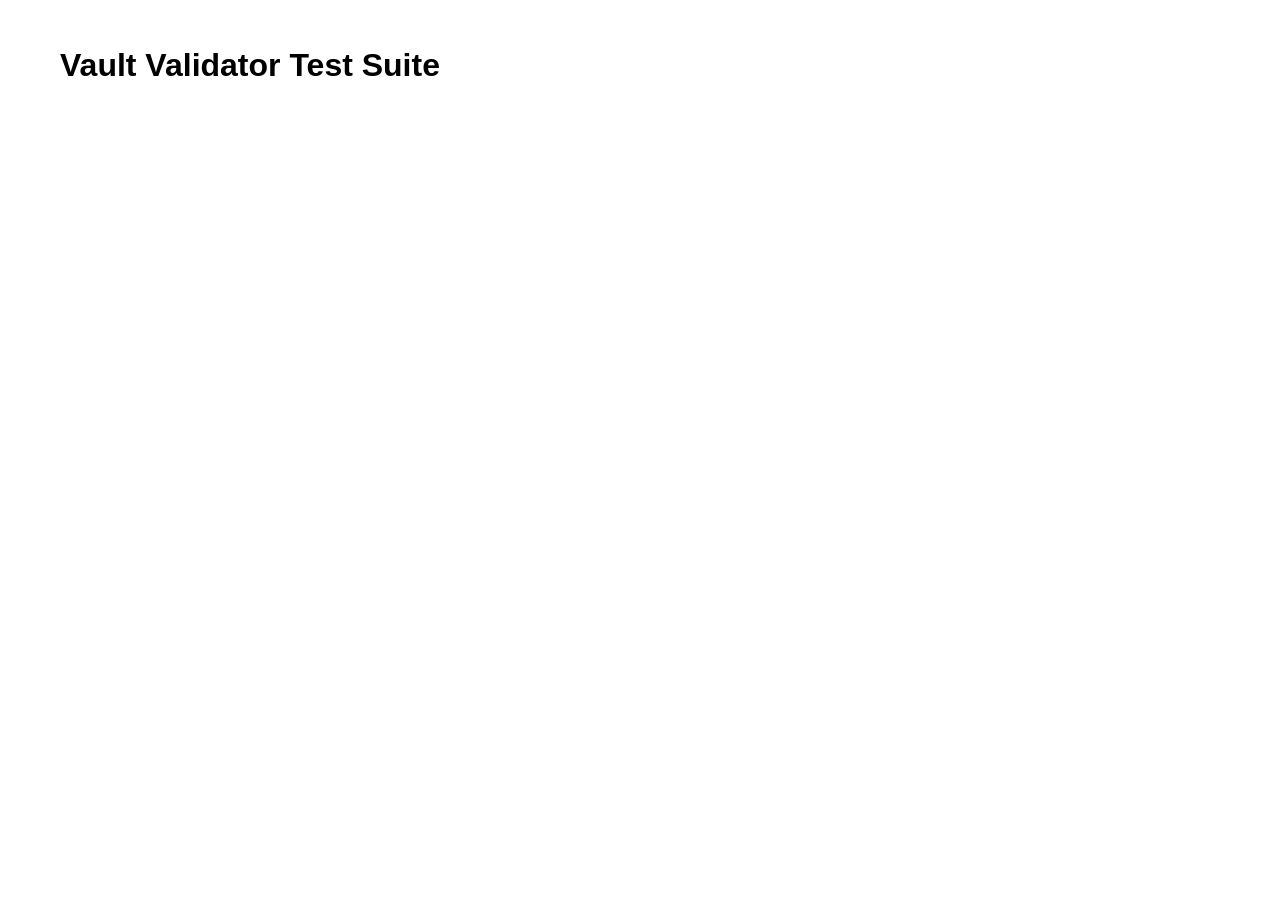
==== tests.html @ 9743bed8 "test.html" ====
<!DOCTYPE html>
<html lang="en">
<head>
    <meta charset="UTF-8">
    <title>Validator Unit Tests - Vault</title>
    <style>
        body {
            font-family: sans-serif;
            max-width: 800px;
            margin: 40px;
            padding: 0 20px;
            line-height: 1.6;
        }
        .pass {
            color: green;
            font-weight: bold;
        }
        .fail {
            color: red;
            font-weight: bold;
        }
        ul {
            list-style: none;
            padding: 0;
        }
        li {
            padding: 8px;
            border-bottom: 1px solid #ddd;
            display: flex;
            justify-content: space-between;
        }
    </style>
</head>
<body>
    <h1>Vault Validator Test Suite</h1>
    <ul id="test-results"></ul>
    <script type="module">
        import {
            validateTitle, 
            validateAuthor,
            validatePages,
            validateDate,
            validateTag
        } from './scripts/validators.js'

        const tests = [
            { name: "Valid title", fn: () => validateTitle("Clean Code") == true},
            { name: "Title with leading space fails", fn: () => validateTitle("Clean") === false},
            { name: "Valid author", fn: () => validateAuthor("Robert Martin") === true},
            { name: "Valid page count", fn: () => validatePages("476") === true},
            { name: "Invalid page count (negative)", fn: () => validatePages("-10") === false},
            { name: "Valid date format", fn: () => validateDate("2026-09-29") === true},
            { name: "Invalid date month", fn: () => validateDate("2026-13-01") === false},
            { name: "Valid tag", fn: () => validateTag("Programming") === true}
        ];
        const container = document.getElementById('test-results');
        test.forEach(t => {
            const passed = t.fn();
            const li = document.createElement('li');
            li.innerHTML = `<span>${t.name}</span> <span class="${passed ? 'pass' : 'fail'}">${passed ? 'PASS' : 'FAIL'}</span`;
            container.appendChild(li);
        });
    </script>
</body>
</html>
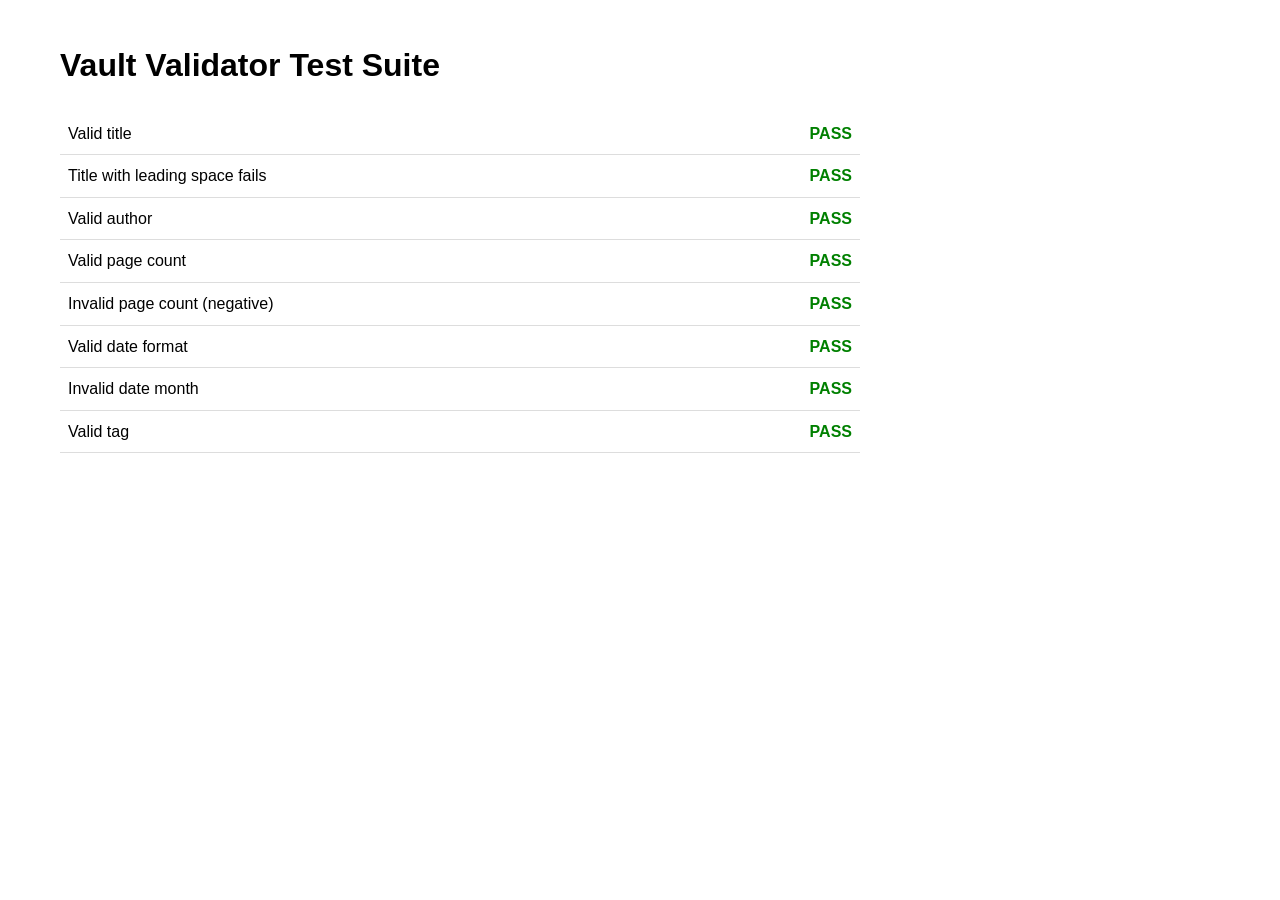
==== commit b7b60828: "fixing issues that occured when testing" ====
--- a/tests.html
+++ b/tests.html
@@ -45,7 +45,7 @@
 
         const tests = [
             { name: "Valid title", fn: () => validateTitle("Clean Code") == true},
-            { name: "Title with leading space fails", fn: () => validateTitle("Clean") === false},
+            { name: "Title with leading space fails", fn: () => validateTitle(" Clean") === false},
             { name: "Valid author", fn: () => validateAuthor("Robert Martin") === true},
             { name: "Valid page count", fn: () => validatePages("476") === true},
             { name: "Invalid page count (negative)", fn: () => validatePages("-10") === false},
@@ -54,7 +54,7 @@
             { name: "Valid tag", fn: () => validateTag("Programming") === true}
         ];
         const container = document.getElementById('test-results');
-        test.forEach(t => {
+        tests.forEach(t => {
             const passed = t.fn();
             const li = document.createElement('li');
             li.innerHTML = `<span>${t.name}</span> <span class="${passed ? 'pass' : 'fail'}">${passed ? 'PASS' : 'FAIL'}</span`;
